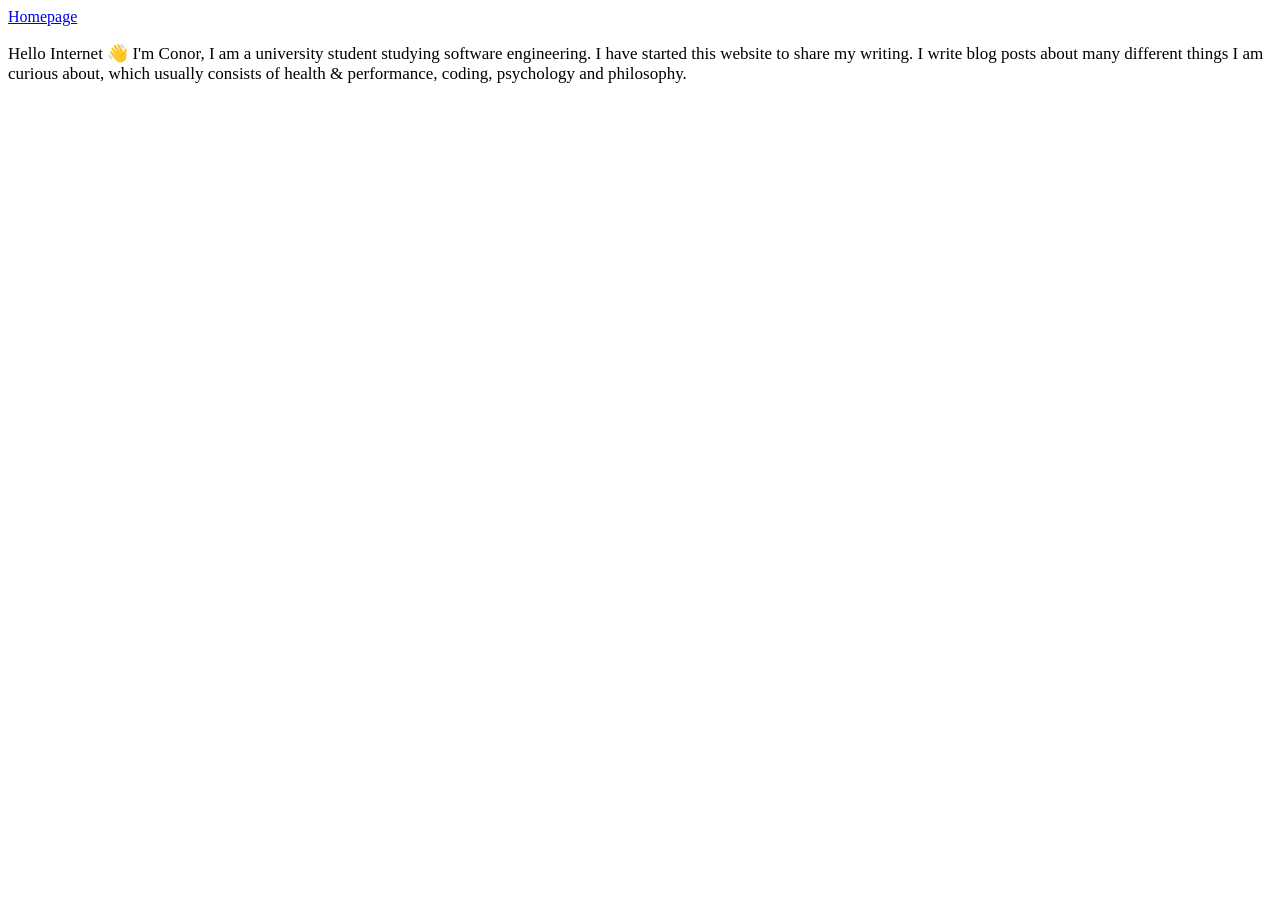
==== aboutme.html @ e05418d4 "Add files via upload" ====
<!DOCTYPE html>
<html>
<head>
	<link href="styles.css" rel="stylesheet">
	<title>About Me</title>
</head>
<body>
	<a href="index.html">Homepage</a>
		<p>
	Hello Internet 👋 I'm Conor, I am a university student studying software engineering. I have started this website to share my writing. I write blog posts about many different things I am curious about, which usually consists of health & performance, coding, psychology and philosophy. 
</p>



</body>
</html>
---- styles.css ----
p{
	font-size:17px;
}


#navbar {
	margin: auto;
	border-radius: 7px;
	width: 20em;
	height: 3em;
	background-color: #ede7dd;
	display: flex;
	justify-content: space-between;
	align-self:center;    
	
}
#navbar div{
		display: flex;
		align-items: center;
		border-radius: 7px;
	}


#navbar div a{
	padding: .75em;
	font-size: 1.3em;
	text-decoration: none;
	color: black;
	}







#navbar div:hover{
		background-color: gold;
	}

#navbar div:active{
		background-color: blue;
	}
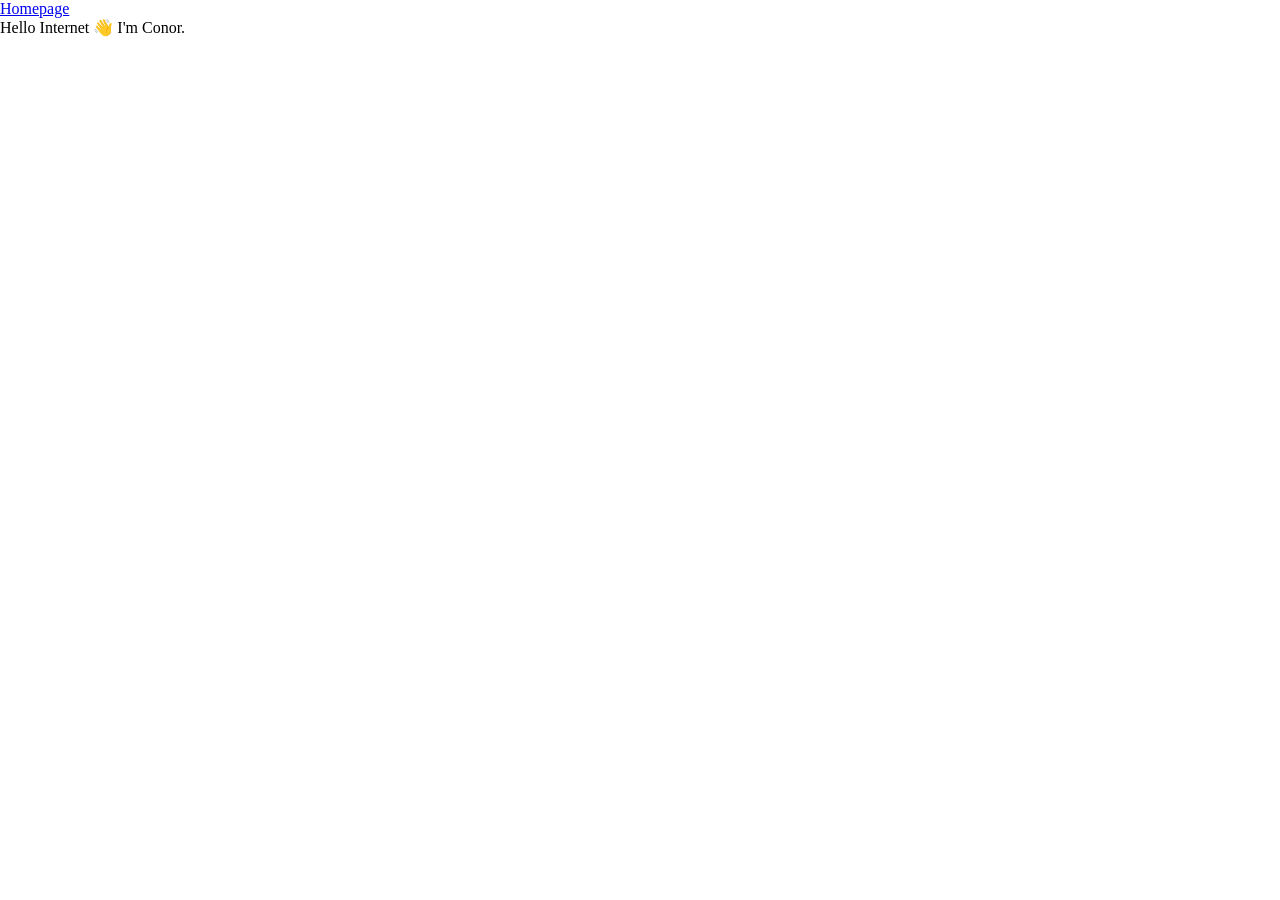
==== commit 1db0993a: "Update aboutme.html" ====
--- a/aboutme.html
+++ b/aboutme.html
@@ -7,7 +7,7 @@
 <body>
 	<a href="index.html">Homepage</a>
 		<p>
-	Hello Internet 👋 I'm Conor, I am a university student studying software engineering. I have started this website to share my writing. I write blog posts about many different things I am curious about, which usually consists of health & performance, coding, psychology and philosophy. 
+	Hello Internet 👋 I'm Conor.
 </p>
 
 
--- a/styles.css
+++ b/styles.css
@@ -1,43 +1,130 @@
-p{
-	font-size:17px;
+* {
+	margin: 0;
+}
+
+#navbar {
+	position: fixed;
+	width: 100%;
+	--navbarHeight: 30px;
+	height: var(--navbarHeight);
+	display: flex;
+	flex-direction: row;
+	justify-content: flex-start;
+	align-items: center;
+	margin: 0px;
+	
+	background-color: #6E9A42;
+
+	padding: 20px 0px;
+}
+
+#navbar a {
+	height: 100%;
+	width: 115px;
+	color: black;
+	background-color: #e0e0e0;
+	font-size: 20px;
+	text-decoration: none;
+	border: solid;
+	border-color: black;
+	border-width: .5px;
+	border-radius: 10px;
+
+	margin-left: 30px;
+	text-align: center;
+	align-self: : center;
+	line-height: var(--navbarHeight);
+	transition: .25s;
+}
+
+#navbar a:hover {
+	background-color: #E2DBAC;
+}
+
+#intro {
+	width: 100%;
+	display: inline-block;
+	padding-bottom: 30%;
+	position: absolute;
+	top: 70px;
+	background-color: #eaebed;
+	z-index: -2;
+	overflow: hidden;
+
+}
+
+#intro img{
+	position: absolute;
+	right: -150px;
+	z-index: -1;
+	height: 100%;
+}
+
+#text{
+	margin-left: 10%;
+
+	margin-top: 42px;
+	z-index: 2;
+	width: 44%;
+
+} 
+
+#intro h1{
+	margin-top: 5px;
+}
+#paragraphs p{
+	margin-top: 10px;
+	font-size: 17px;
+}
+
+#introduce{
+	 font-size: 20px;
+	 margin-top: 10px;
+	 margin-bottom: 15px;
+} 
+@media(max-width: 1515px){
+	#text{
+		margin-left: 5%;
+	}
+}
+
+@media (max-width:1189px){
+	#intro{
+		padding-bottom: 30px;
+	}
+	#intro img{
+	position: absolute;
+	height: 378.5px;
+	right: -100px;
+	z-index: -1;
+	}
+	#text{
+		padding-top: 0px;
+		padding-bottom: 0px;
+		margin-bottom: 0px;
+		margin-left: 10%;
+	}
+}
+@media (max-width: 745px){
+	#navbar a {
+	width: 100px;
+	font-size: 15px;
+	margin-left: 15px;
+}
+
+	#intro img{
+	position: absolute;
+	height: 378.5px;
+	top: -15px;
+	right: -170px;
+	z-index: -1;
+	}
+	#text{
+		padding-top: 100px;
+		padding-bottom: 0px;
+		margin-bottom: 0px;
+		width: 60%;
+	}
 }
 
 
-#navbar {
-	margin: auto;
-	border-radius: 7px;
-	width: 20em;
-	height: 3em;
-	background-color: #ede7dd;
-	display: flex;
-	justify-content: space-between;
-	align-self:center;    
-	
-}
-#navbar div{
-		display: flex;
-		align-items: center;
-		border-radius: 7px;
-	}
-
-
-#navbar div a{
-	padding: .75em;
-	font-size: 1.3em;
-	text-decoration: none;
-	color: black;
-	}
-
-
-
-
-
-
-
-#navbar div:hover{
-		background-color: gold;
-	}
-
-#navbar div:active{
-		background-color: blue;
-	}
